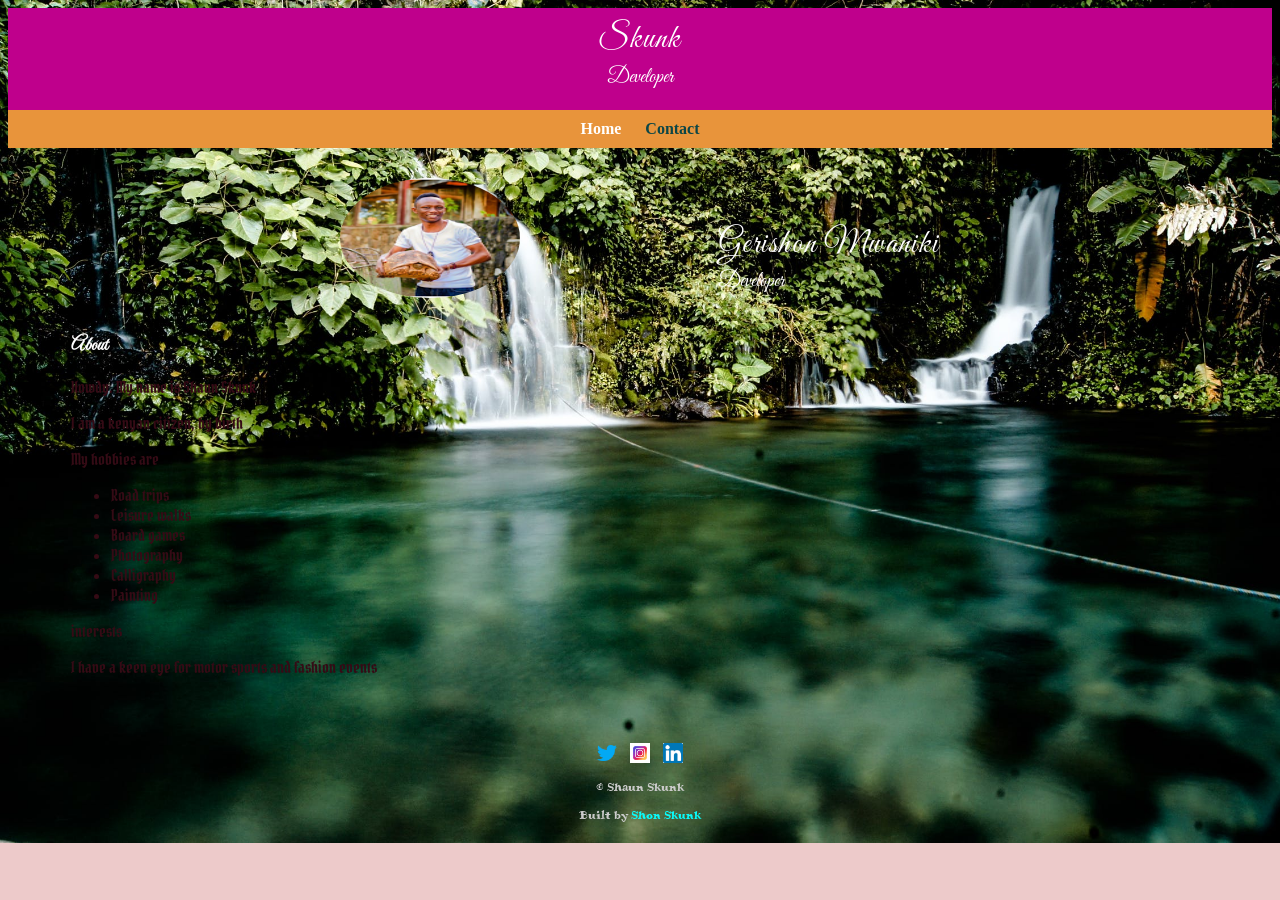
==== index.html @ cdeed8eb "first upload" ====
<!DOCTYPE html>
<html>

<head>
	<meta charset="utf-8">
	<title>Gerishon Mwaniki</title>
	<link href="https://fonts.googleapis.com/css?family=Miltonian+Tattoo" rel="stylesheet">
	<link href="https://fonts.googleapis.com/css?family=Pirata+One" rel="stylesheet">
	<link href="https://fonts.googleapis.com/css?family=Baloo+Paaji|Open+Sans:300,300i,400,400i,700,700i,800" rel="stylesheet">
	<link href="https://fonts.googleapis.com/css?family=Great+Vibes" rel="stylesheet">

	<link rel="stylesheet" href="styles/style.css">
	<meta name="viewport" content="width=device-width, initial-scale=1.0">
</head>

<body>
	<header>
		<a href="index.html">
			<h1 id="demo" onmouseover="mouseOver()" onmouseout="mouseOut()">Skunk</h1>
			<h2>Developer</h2>
			
		</a>
		<nav>
			<ul>
				<li><a href="index.html">Home</a></li>
				<li><a href="contact.html" class="selected">Contact</a></li>
			</ul>
		</nav>
	</header>
		<div id="info">
		<section>
			<div class="photo">
				<img onmouseover="big(this)" onmouseout="normalImg(this)" border="0" src="img/profile.png" alt="That's me in the corner" class="profile-photo" width="120" height="120">
				<div class="details">
						<h1 id="name" onmouseover="mouseOver()" onmouseout="mouseOut()">Gerishon Mwaniki</h1>
						<h2> Developer</h2>
				</div>
	
			</div>
			<div class="about">
			<h3> About</h3>
			<p>Howdy. My name is Shaun Skunk</p>							
			<p>I am a kenyan citizen, by birth</p>
			<p>My hobbies are 
				<ul>
				<li>Road trips</li><li>Leisure walks</li><li>Board games</li><li>Photography</li><li>Calligraphy</li><li>Painting</li>
			</ul>
		</p>
		<p ondblclick="myFunction()">interests</p>
		<p id="demo"></p>
			<p>I have a keen eye for motor sports and fashion events </p>
			</div>
		</section>

		<footer>
			<a href="https://twitter.com/MwanikiGerishon" target="_blank"><img class="social-icon" src="../img/twitter.png"/></a>
			<a href="http://instagram.com/shaunmwaniki" target="_blank"><img class="social-icon" src="./img/instagram.jpg"/></a>
			<a href="https://www.linkedin.com/in/gerishonmwaniki/"><img class="social-icon" src="./img/linkedin.png"/></a>
			<p>&copy; Shaun Skunk</p>
			<p>Built by <a href="Shaun Mwaniki" target="_blank">Shon Skunk</a>
			</p>
		</footer>
	</div>
	<script src="/script.js"></script>
</body>

</html>
---- styles/style.css ----
body {
	font-family: 'Open Sans', sans-serif;
	background: url(../img/bgg.jpeg) no-repeat rgba(0, 0, 0, 0.5);
	background-size:cover;
	background-position:center;
	 
}


#info {
	font-family: 'Pirata One', cursive;
	margin: 0 auto;
	padding: 0 5%;
	color: rgb(53, 11, 21);

}

a {
	text-decoration: none;
}

img {
	max-width: 100%;
}

h3 {
	margin: 0 0 1em 0;	
}


header {
	font-family: 'Pirata One', cursive;
	margin: 0 0 30px 0;
	padding: 5px 0 0 0;
	width: 100%;
}

header a{
	text-align: center;
}

h1 {
	font-family: 'Niconne', cursive;
	margin: 15px 0;
	font-size: 2em;
	font-weight: normal;
	letter-spacing: 0.05em;
	line-height: 0.8em;
}

h2 {
	font-size: 1.3em;
	font-family: 'Great Vibes', cursive;
	margin: -5px 0 0;
	font-weight: normal;
}


nav {
	font-family: 'Niconne', cursive;
	text-align: center;
	padding: 10px 0;
	margin: 20px 0 0;
}

nav ul {
	list-style: none;
	margin: 0 10px;
	padding: 0;
}

nav li {
	display: inline-block;
}

nav a {
	font-weight: 800;
	padding: 15px 10px;
}

footer {
	font-family: 'Miltonian Tattoo', cursive;
	font-size: 0.75em;
	text-align: center;
	clear: both;
	padding-top: 50px;
	color: #ccc;
}

.social-icon {
	width: 20px;
	height: 20px;
	margin: 0 5px;
}



.profile-photo {
	display: block;
	width: 180px;
	margin: 0 auto 30px;
	border-radius: 100%;
	float: left;
}

.details{
	float: right;
	margin: 40px 0px;
}
.photo{
	width: 600px;
	margin: 0 auto;
}
.about{
	clear: both;
}
.contact-info {
	list-style: none;
	padding: 0;
	margin: 0;
	font-size: 0.9em;
}

.contact-info a {
	font-family: 'Miltonian Tattoo', cursive;font-family: 'Miltonian Tattoo', cursive;
	display: block;
	min-height: 30px;
	background-repeat: no-repeat;
	background-size: 30px 30px;
	padding: 0 0 0 30px;
	margin: 0 0 10px;
}

body {
	font-family: 'Miltonian Tattoo', cursive;
	background-color: rgba(236, 199, 199, 0.932);
	color:rgb(11, 91, 240);
}

header {
	font-family: 'Miltonian Tattoo', cursive;
	background: #bf008c;
}
nav {
	background: #e8943b;
}
h1, h2, h3 {
	color: #fff;
	font-family: 'Great Vibes', cursive;
}
a {
	color: #09fcfc;
}
nav a, nav a:visited {
	color: #fff;
}
nav a.selected, nav a:hover {
	color: #0c4646;
}
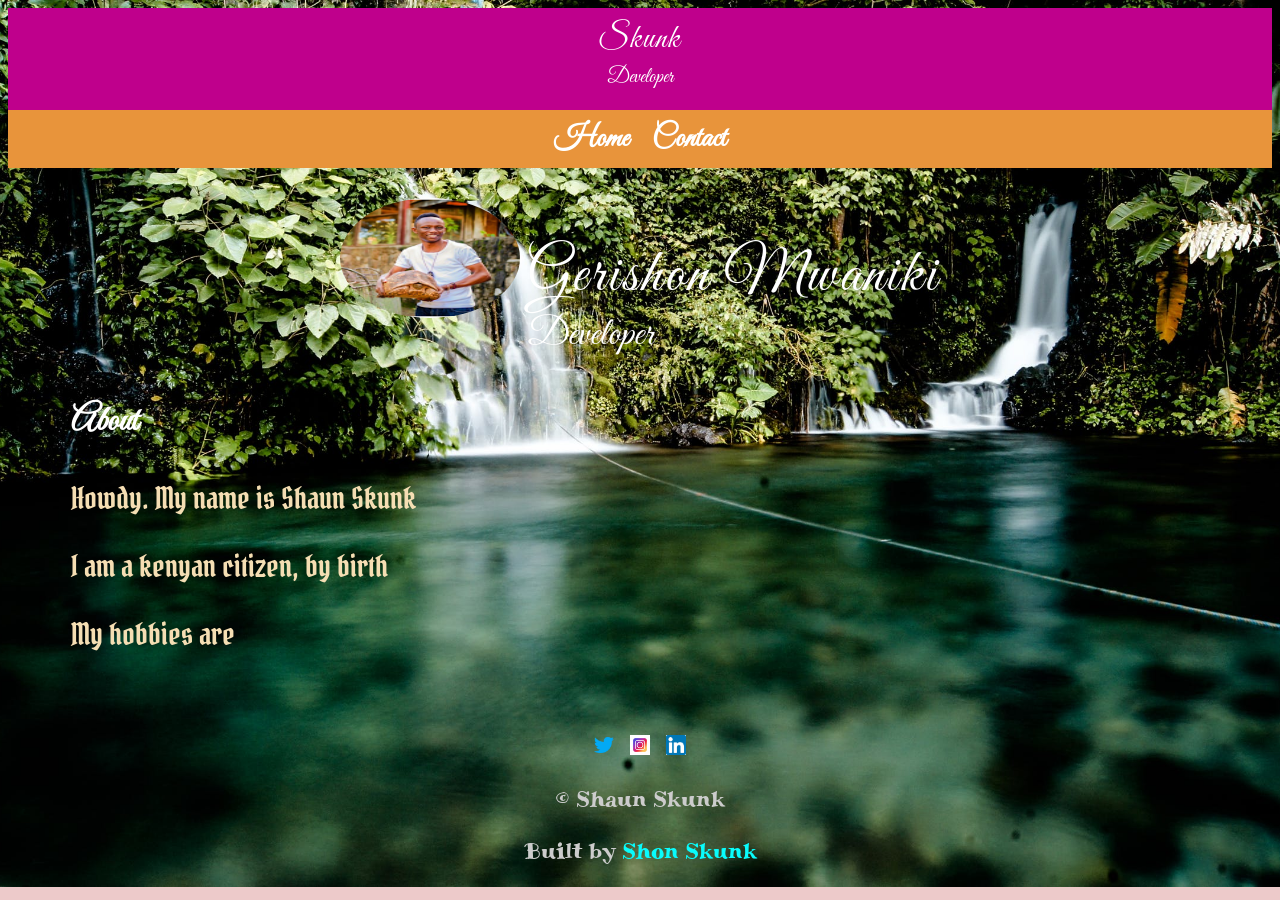
==== commit 5599180b: "second upload" ====
--- a/index.html
+++ b/index.html
@@ -22,8 +22,8 @@
 		</a>
 		<nav>
 			<ul>
-				<li><a href="index.html">Home</a></li>
-				<li><a href="contact.html" class="selected">Contact</a></li>
+					<li style="font-size:30px"><a href="index.html">Home</a></li>
+					<li style="font-size:30px"><a href="contact.html">Contact</a></li>
 			</ul>
 		</nav>
 	</header>
@@ -41,16 +41,16 @@
 			<h3> About</h3>
 			<p>Howdy. My name is Shaun Skunk</p>							
 			<p>I am a kenyan citizen, by birth</p>
-			<p>My hobbies are 
-				<ul>
+			<p><div id="firstman10" style="cursor:pointer;" ondblclick="toggleDisplay5()">My hobbies are </div>
+				<ul id="firstcontent10" style="display:none;">
 				<li>Road trips</li><li>Leisure walks</li><li>Board games</li><li>Photography</li><li>Calligraphy</li><li>Painting</li>
 			</ul>
 		</p>
-		<p ondblclick="myFunction()">interests</p>
-		<p id="demo"></p>
-			<p>I have a keen eye for motor sports and fashion events </p>
+
 			</div>
+			
 		</section>
+		
 
 		<footer>
 			<a href="https://twitter.com/MwanikiGerishon" target="_blank"><img class="social-icon" src="../img/twitter.png"/></a>
--- a/styles/style.css
+++ b/styles/style.css
@@ -1,17 +1,18 @@
 body {
 	font-family: 'Open Sans', sans-serif;
-	background: url(../img/bgg.jpeg) no-repeat rgba(0, 0, 0, 0.5);
+	color: wheat;
+	background: url(../img/bgg.jpeg) no-repeat rgba(59, 235, 211, 0);
 	background-size:cover;
 	background-position:center;
 	 
 }
 
-
 #info {
 	font-family: 'Pirata One', cursive;
+	font-size: 30px;
 	margin: 0 auto;
 	padding: 0 5%;
-	color: rgb(53, 11, 21);
+	color:wheat;
 
 }
 
@@ -64,6 +65,7 @@
 }
 
 nav ul {
+	font-family: 'Great Vibes', cursive;
 	list-style: none;
 	margin: 0 10px;
 	padding: 0;
@@ -156,4 +158,4 @@
 }
 nav a.selected, nav a:hover {
 	color: #0c4646;
-}+}
